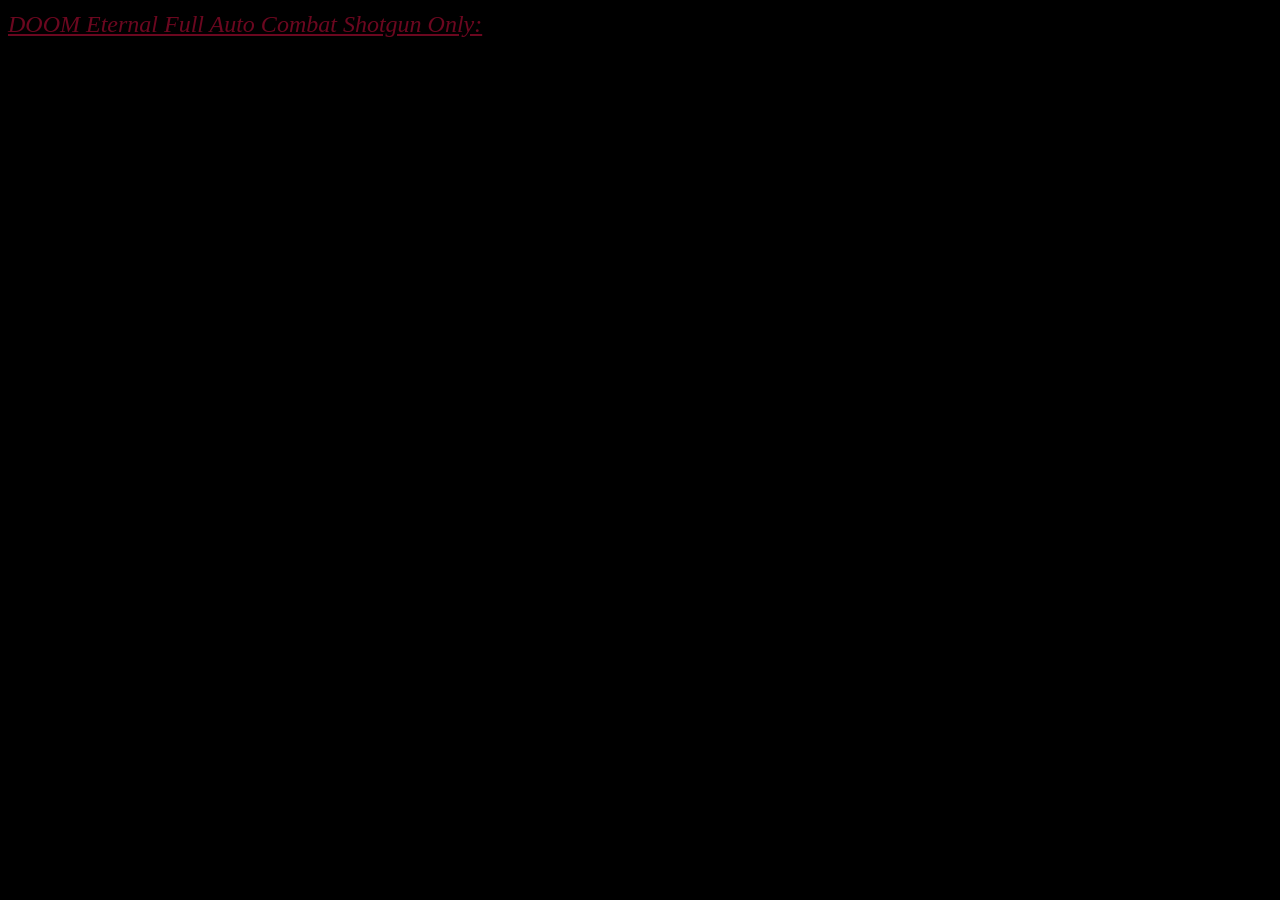
==== Home.html @ 86cfdba7 "Delete Pain.mp4" ====
<!DOCTYPE html>
<html>
<head>
    <meta charset='utf-8'>
    <meta http-equiv='X-UA-Compatible' content='IE=edge'>
    <title>Home</title>
    <meta name='viewport' content='width=device-width, initial-scale=1'>
    <link rel='stylesheet' type='text/css' media='screen' href='Home.css'>
    <script src='Home.js'></script>
</head>
<body>
    <a href="DOOM.html"><em>DOOM Eternal Full Auto Combat Shotgun Only:</em></a>
</body>
</html>
---- Home.css ----
html{
    background-color: #000;
}
body{
    font-size: 20pt;
    color: #3dad46;
}
a {
    font-size: 18pt;
    color: #6b071f;
}
iframe{
    margin-right: auto;
    margin-left: auto;
    margin-top: 50%;
    margin-bottom: 50%;
    display: block; 
}
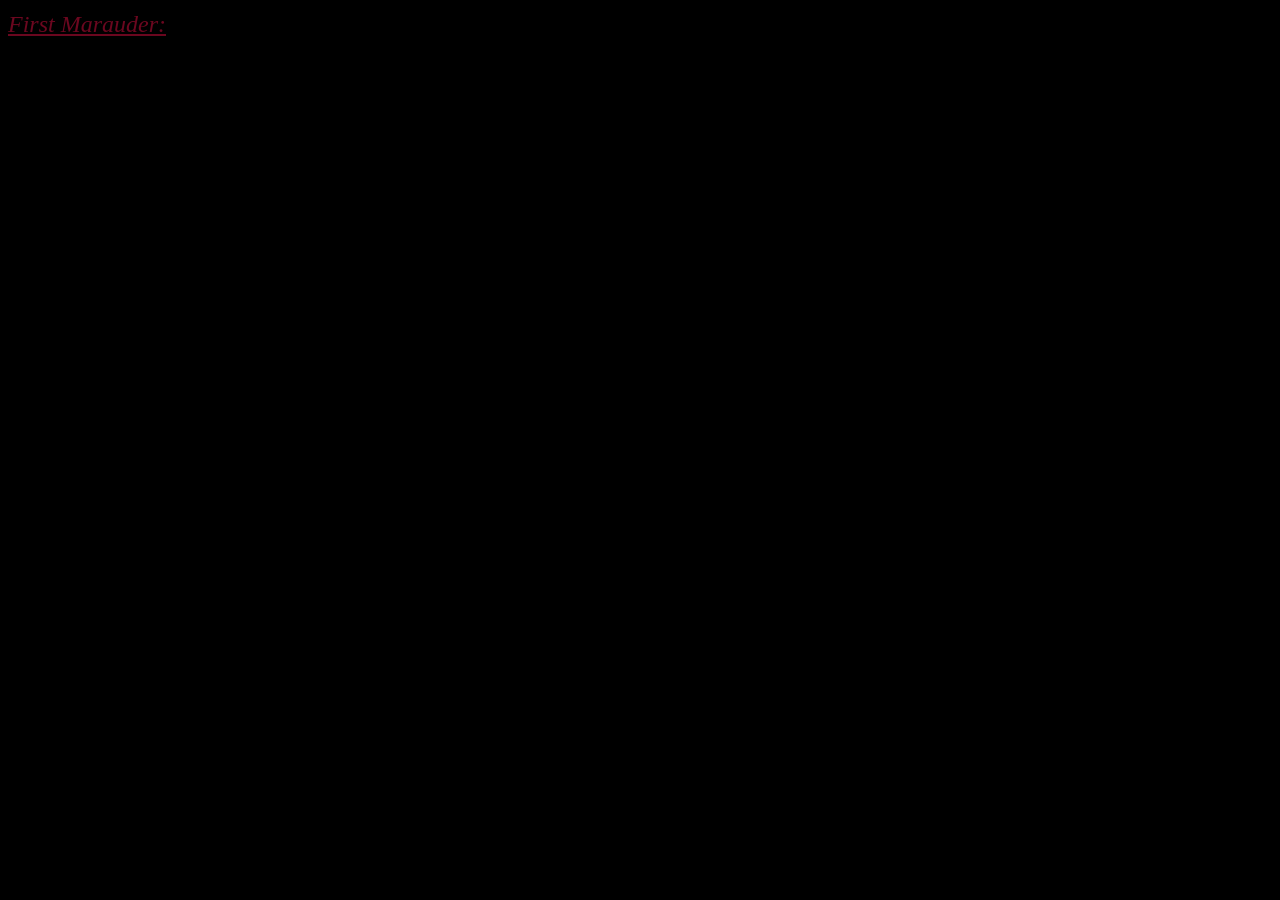
==== commit 235333eb: "Create Pain.mp4" ====
--- a/Home.html
+++ b/Home.html
@@ -9,6 +9,6 @@
     <script src='Home.js'></script>
 </head>
 <body>
-    <a href="DOOM.html"><em>DOOM Eternal Full Auto Combat Shotgun Only:</em></a>
+    <a href="FirstMarauder.html"><em>First Marauder:</em></a>
 </body>
 </html>
